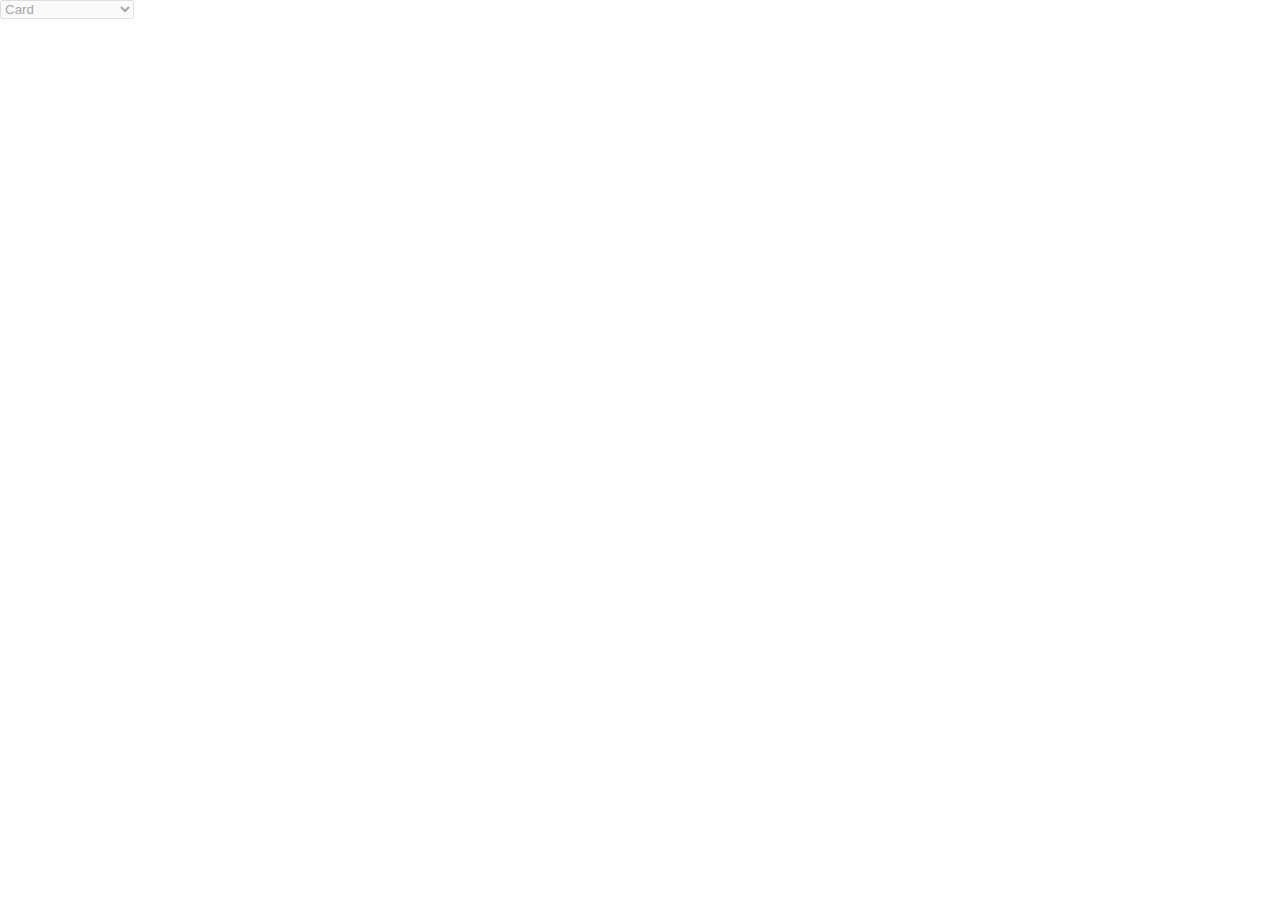
==== index.html @ f93e6bb9 "pushing toolbox" ====
<!doctype html>
<html>

<head>
  <meta charset="utf-8">
  <title>Boilerplate</title>

  <!-- Cordova code; feel free to delete this -->
  <script type="text/javascript" charset="utf-8" src="cordova.js"></script>
  <script type="text/javascript" charset="utf-8">
    function onLoad() {
      document.addEventListener("deviceready", onDeviceReady, false);
    }

    function onDeviceReady() {
      AndroidFullScreen.immersiveMode();
    }

  </script>

  <!-- Loading any fonts here -->
  <style>
    /*@font-face {
    font-family: '';
    src: url('assets/.woff') format('woff'),
    url('assets/.ttf') format('opentype');
    }*/
  </style>

  <!-- build:css main.min.css -->
  <link rel="stylesheet" href="css/main.css">
  <!-- /build -->

</head>

<body onload="onLoad()">

  <select id="html-select" disabled="true" onchange="change_scene(this.value)">
    <option value="scene_card">Card</option>
    <option value="scene_custom_button">Custom Button</option>
    <option value="scene_glitch_sprite">Glitch Sprite</option>
    <option value="scene_paper_letter">Paper Letter Sprite</option>
  </select>

  <div id="game_canvas" class="game"></div>

  <!-- build:remove -->
  <script src="http://localhost:35729/livereload.js"></script>
  <!-- /build -->

  <!-- build:js phaser.min.js -->
  <script src="node_modules/phaser/build/phaser.min.js"></script>
  <!-- /build -->

  <script src="plugins/phaser-state-transition.min.js"></script>
  <script src="plugins/phaser-input.min.js"></script>

  <!-- build:js bundle.min.js -->
  <script src="bundle.js"></script>
  <!-- /build -->

</body>

</html>
---- css/main.css ----
body {
    margin: 0;
    padding: 0;
    background-color: #ffffff;
}
canvas {
    padding-left:0;
    padding-right:0;
    margin-left:auto;
    margin-right:auto;
    display:block;
    width:100%;
    height:100%;
}
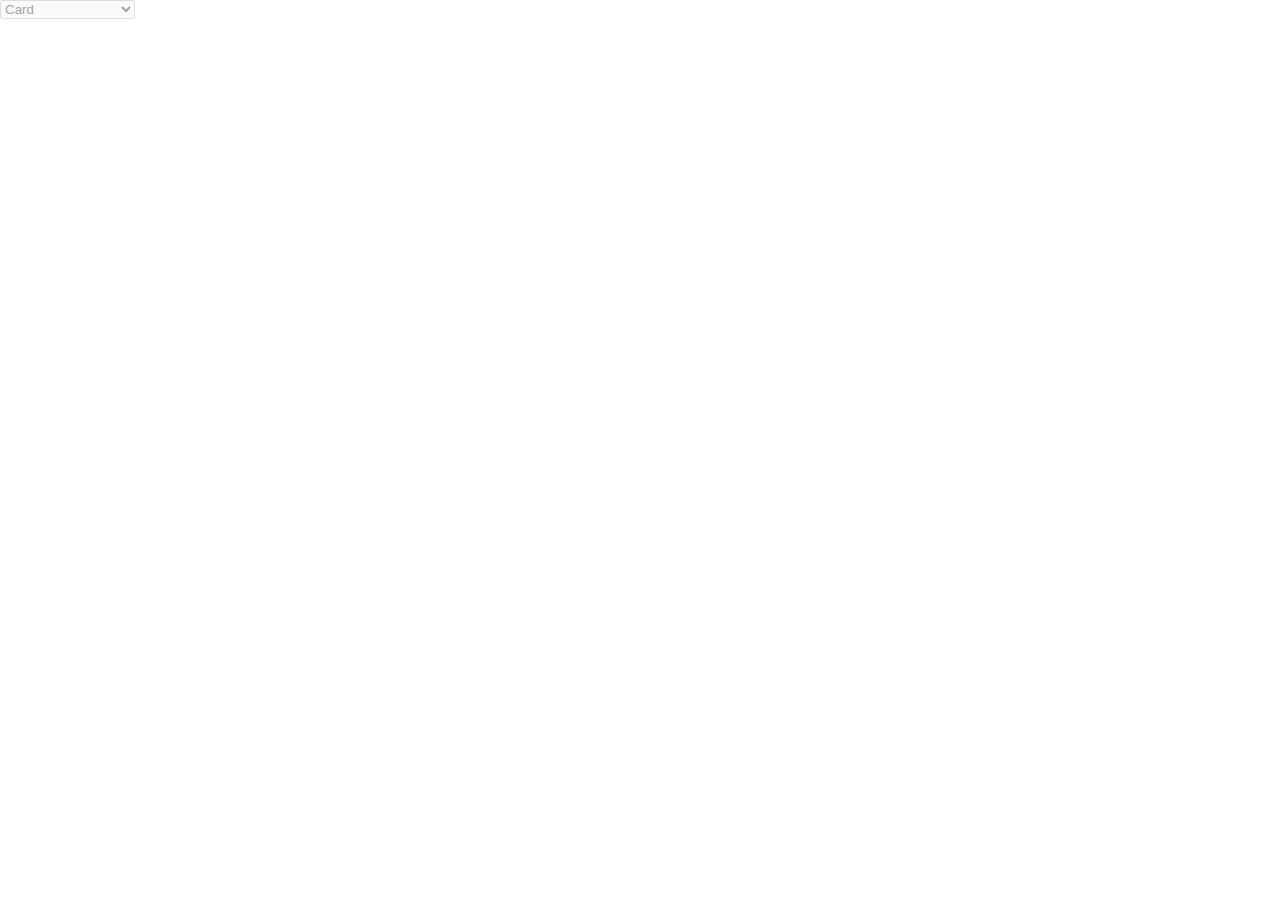
==== commit 542338a3: "updated" ====
--- a/index.html
+++ b/index.html
@@ -35,11 +35,13 @@
 
 <body onload="onLoad()">
 
-  <select id="html-select" disabled="true" onchange="change_scene(this.value)">
+  <select id="html-select" disabled="true" onchange="change_scene(this.value)" onready="change_scene(this.value)">
     <option value="scene_card">Card</option>
     <option value="scene_custom_button">Custom Button</option>
     <option value="scene_glitch_sprite">Glitch Sprite</option>
     <option value="scene_paper_letter">Paper Letter Sprite</option>
+    <option value="scene_stretching_element">Stretching Element</option>
+    <option value="scene_counter">Counter</option>
   </select>
 
   <div id="game_canvas" class="game"></div>
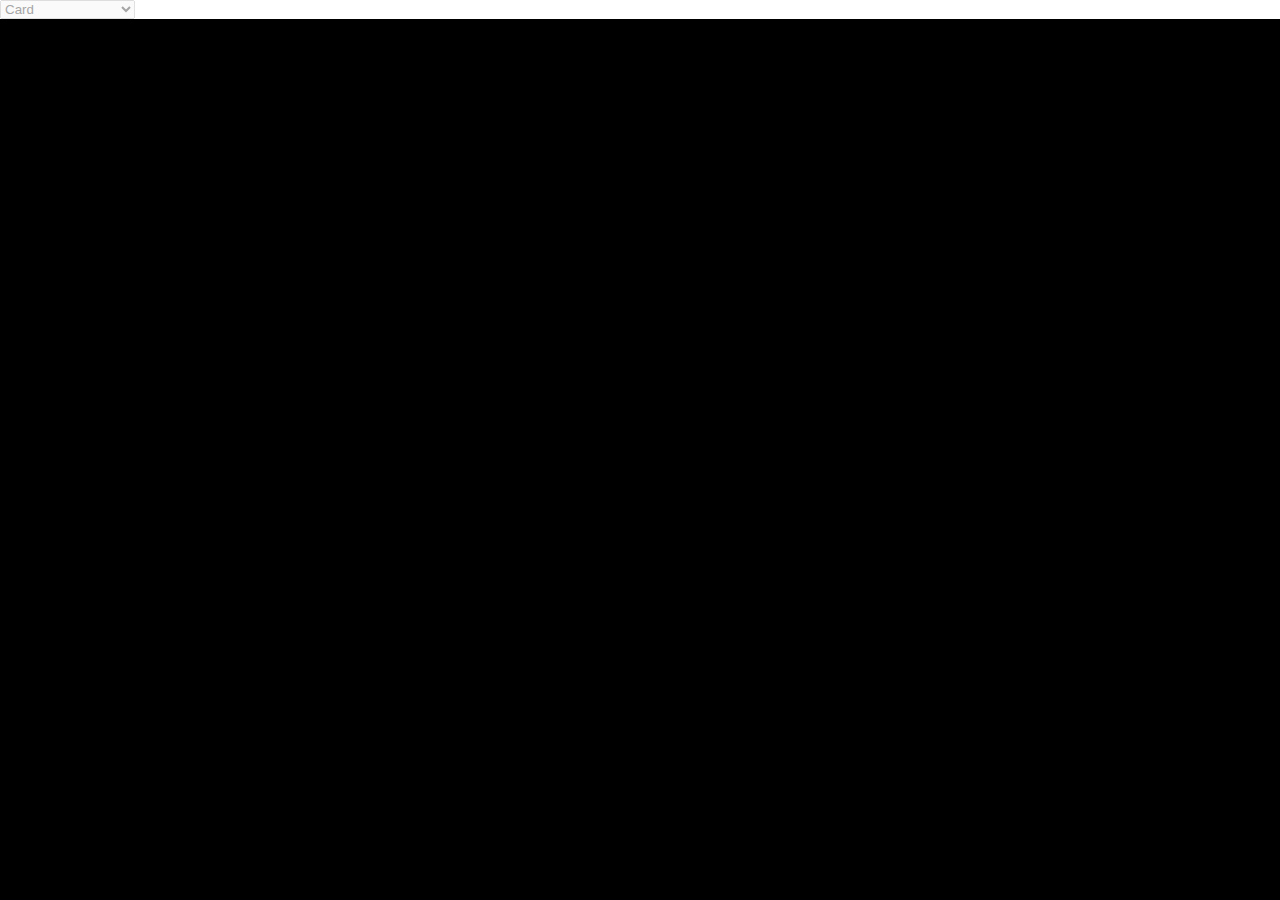
==== commit 3d982460: "updated branch site" ====
--- a/index.html
+++ b/index.html
@@ -27,9 +27,7 @@
     }*/
   </style>
 
-  <!-- build:css main.min.css -->
-  <link rel="stylesheet" href="css/main.css">
-  <!-- /build -->
+  <link rel="stylesheet" href="main.min.css">
 
 </head>
 
@@ -46,20 +44,12 @@
 
   <div id="game_canvas" class="game"></div>
 
-  <!-- build:remove -->
-  <script src="http://localhost:35729/livereload.js"></script>
-  <!-- /build -->
-
-  <!-- build:js phaser.min.js -->
-  <script src="node_modules/phaser/build/phaser.min.js"></script>
-  <!-- /build -->
+  <script src="phaser.min.js"></script>
 
   <script src="plugins/phaser-state-transition.min.js"></script>
   <script src="plugins/phaser-input.min.js"></script>
 
-  <!-- build:js bundle.min.js -->
-  <script src="bundle.js"></script>
-  <!-- /build -->
+  <script src="bundle.min.js"></script>
 
 </body>
 
--- a/main.min.css
+++ b/main.min.css
@@ -0,0 +1 @@
+body{margin:0;padding:0;background-color:#fff}canvas{padding-left:0;padding-right:0;margin-left:auto;margin-right:auto;display:block;width:100%;height:100%}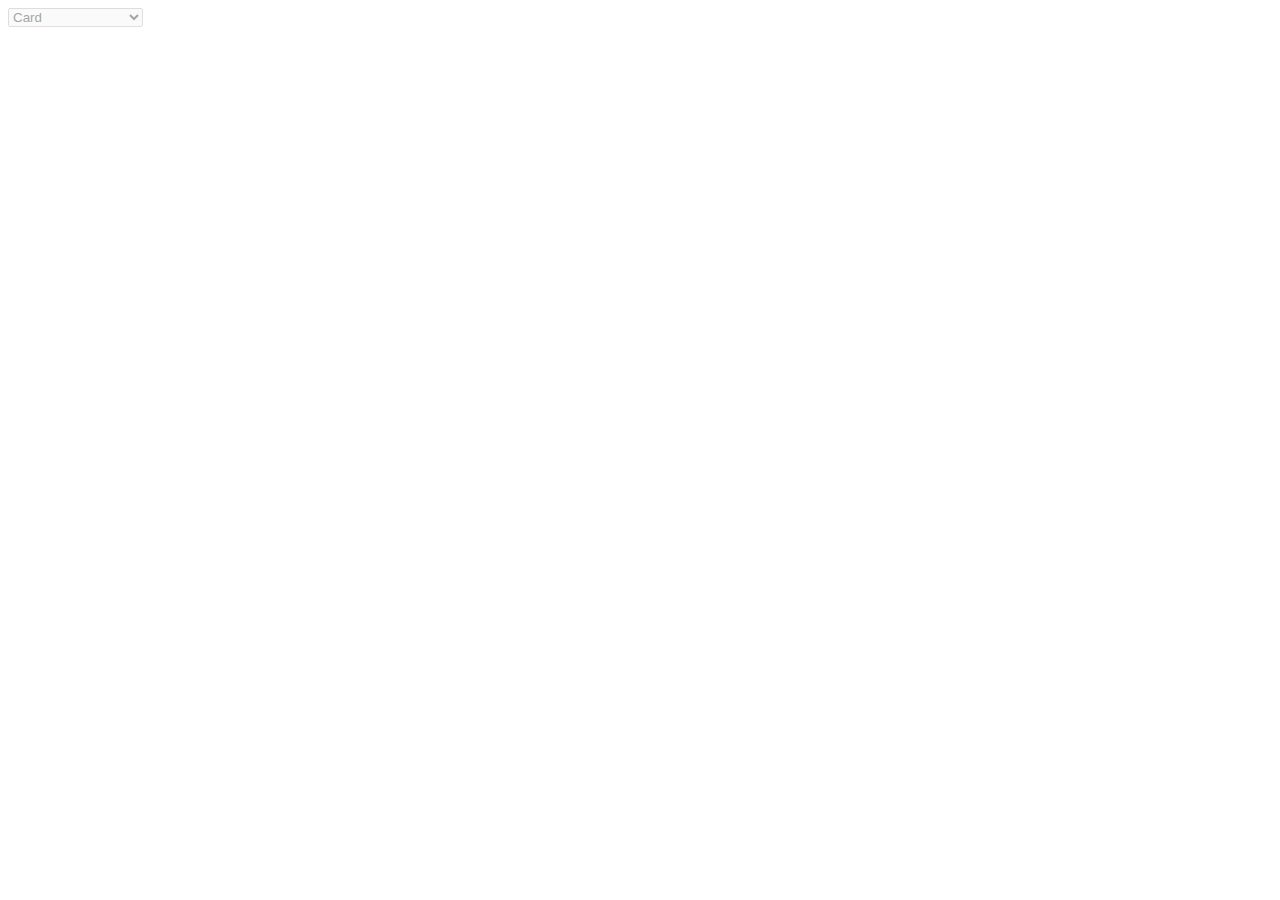
==== commit ec56744b: "color_canvas and dialogue_balloon" ====
--- a/index.html
+++ b/index.html
@@ -27,7 +27,9 @@
     }*/
   </style>
 
-  <link rel="stylesheet" href="main.min.css">
+  <!-- build:css main.min.css -->
+  <link rel="stylesheet" href="css/main.css">
+  <!-- /build -->
 
 </head>
 
@@ -40,16 +42,26 @@
     <option value="scene_paper_letter">Paper Letter Sprite</option>
     <option value="scene_stretching_element">Stretching Element</option>
     <option value="scene_counter">Counter</option>
+    <option value="scene_color_canvas">Color Canvas</option>
+    <option value="scene_dialogue_balloon">Dialogue Balloon</option>
   </select>
 
   <div id="game_canvas" class="game"></div>
 
-  <script src="phaser.min.js"></script>
+  <!-- build:remove -->
+  <script src="http://localhost:35729/livereload.js"></script>
+  <!-- /build -->
+
+  <!-- build:js phaser.min.js -->
+  <script src="node_modules/phaser/build/phaser.min.js"></script>
+  <!-- /build -->
 
   <script src="plugins/phaser-state-transition.min.js"></script>
   <script src="plugins/phaser-input.min.js"></script>
 
-  <script src="bundle.min.js"></script>
+  <!-- build:js bundle.min.js -->
+  <script src="bundle.js"></script>
+  <!-- /build -->
 
 </body>
 
